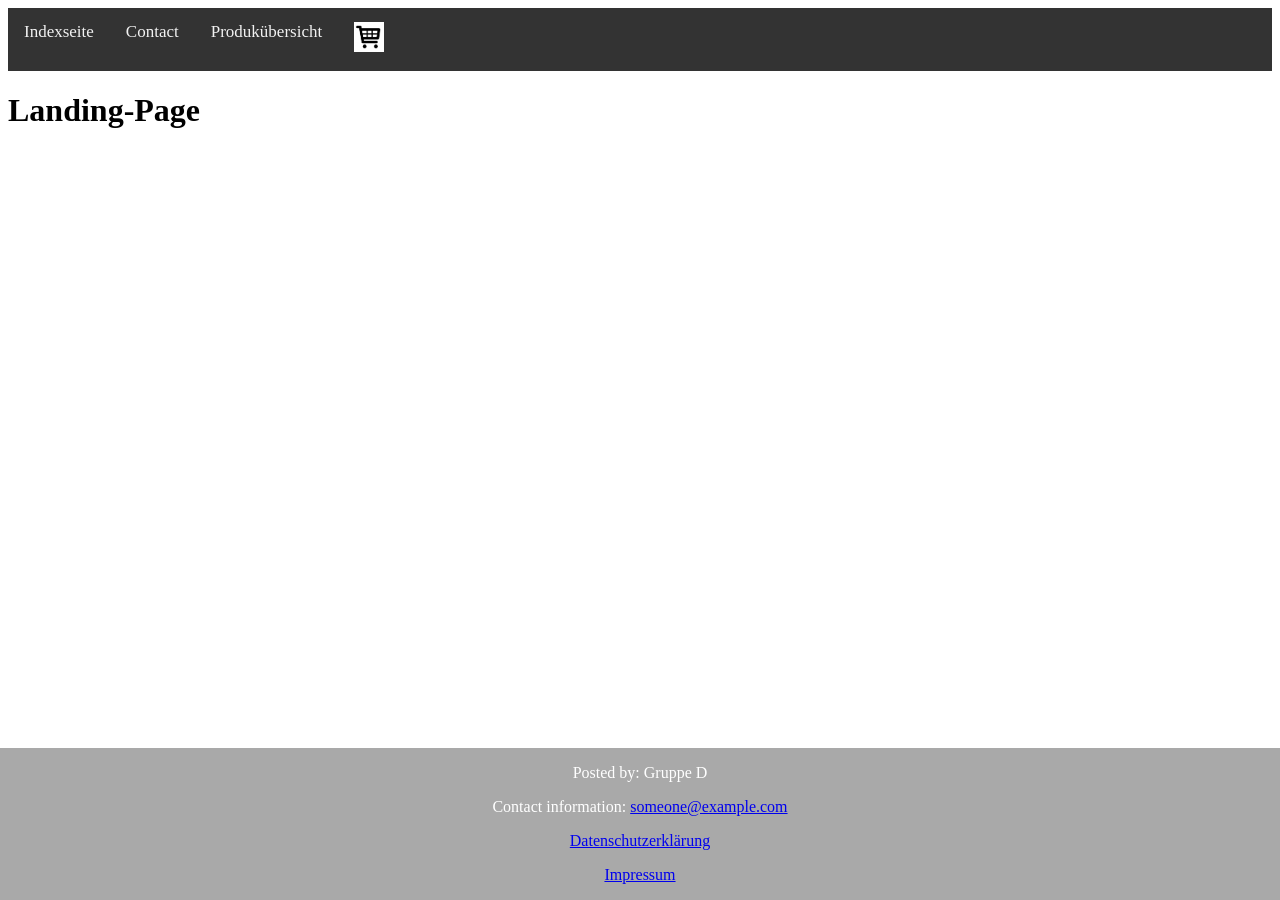
==== index.html @ d8780057 "Grundverlinkung" ====
<!DOCTYPE html><!--Landing Page-->
<html>
    <head>
        <title>Webshop-Warenkorb</title>
        <link rel = 'stylesheet' href = 'CSS\Webshop-CSS.css'>
    </head>
        <body>
            <header>
                    <div class="navbar">
                            <a href="./index.html">Indexseite</a>
                            <a href="./kontakt.html">Contact</a>
                            <a href="./produktseite.html">Produkübersicht</a>
                            <a href="./Warenkorb.html"><img src="./Bilder/Warenkorb.jpg" alt="Warenkorb" height="30"></a>
                          </div>
            </header>
        <h1>Landing-Page</h1>
    </body>
    <footer>
            <p>Posted by: Gruppe D</p>
            <p>Contact information: <a href="mailto:someone@example.com">someone@example.com</a></p>
            <p><a href="datenschutzerklaerung.html">Datenschutzerklärung</a></p>
            <p><a href="impressum.html">Impressum</a></p>
    </footer>
</html>
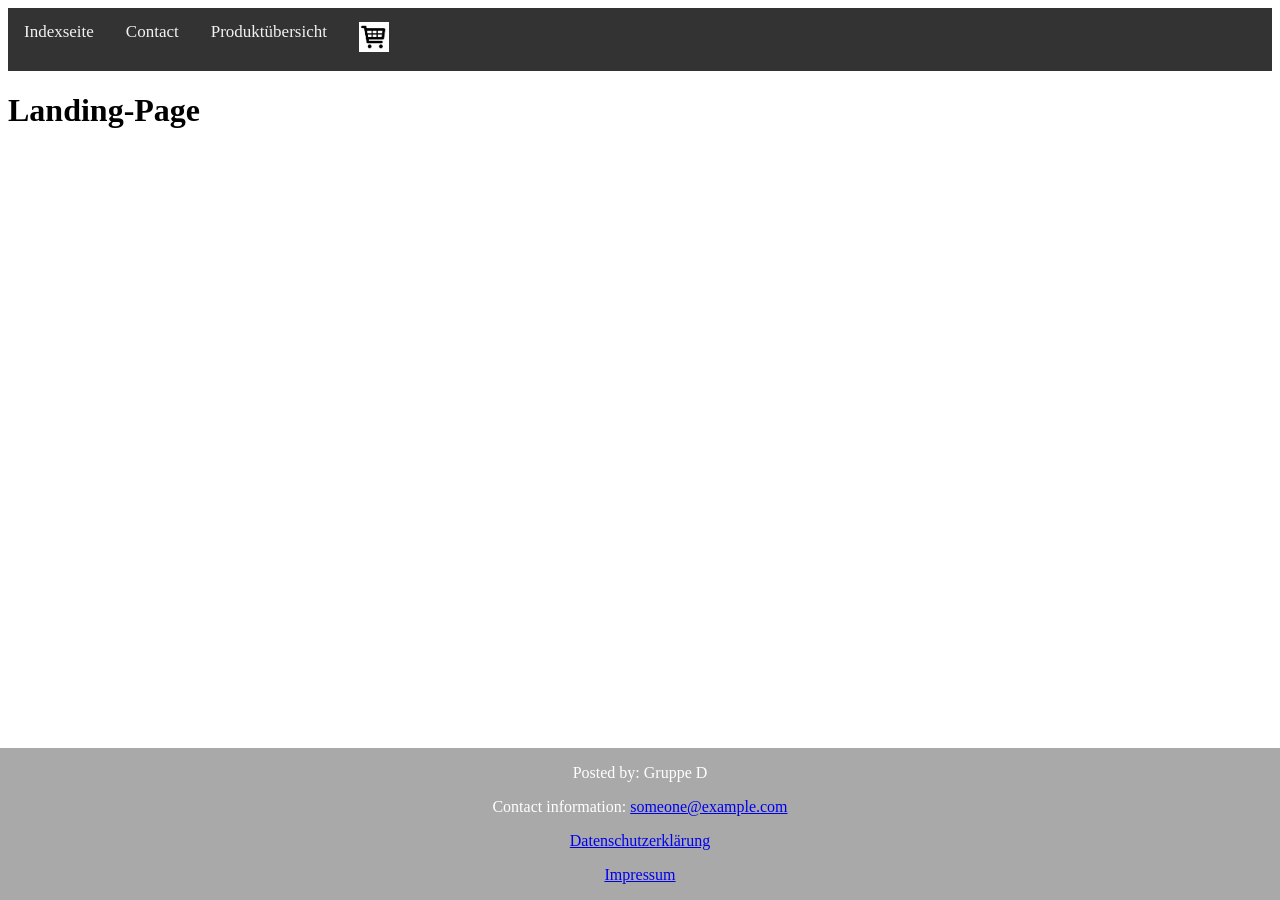
==== commit 41e33e03: "typos sorryyy" ====
--- a/index.html
+++ b/index.html
@@ -9,7 +9,7 @@
                     <div class="navbar">
                             <a href="./index.html">Indexseite</a>
                             <a href="./kontakt.html">Contact</a>
-                            <a href="./produktseite.html">Produkübersicht</a>
+                            <a href="./produktseite.html">Produktübersicht</a>
                             <a href="./Warenkorb.html"><img src="./Bilder/Warenkorb.jpg" alt="Warenkorb" height="30"></a>
                           </div>
             </header>
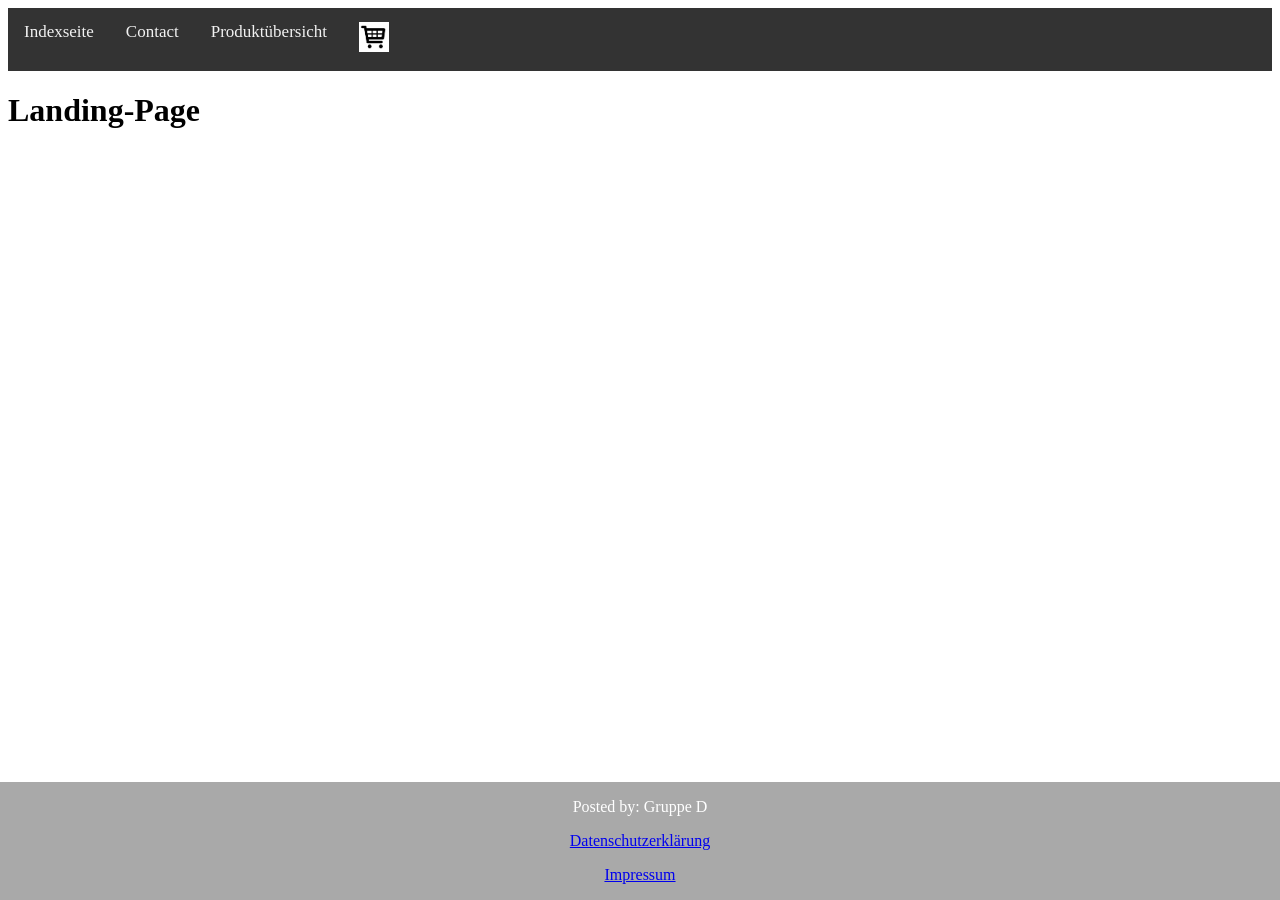
==== commit 4705d381: "Kontakt Informationen gelöscht" ====
--- a/index.html
+++ b/index.html
@@ -17,7 +17,6 @@
     </body>
     <footer>
             <p>Posted by: Gruppe D</p>
-            <p>Contact information: <a href="mailto:someone@example.com">someone@example.com</a></p>
             <p><a href="datenschutzerklaerung.html">Datenschutzerklärung</a></p>
             <p><a href="impressum.html">Impressum</a></p>
     </footer>
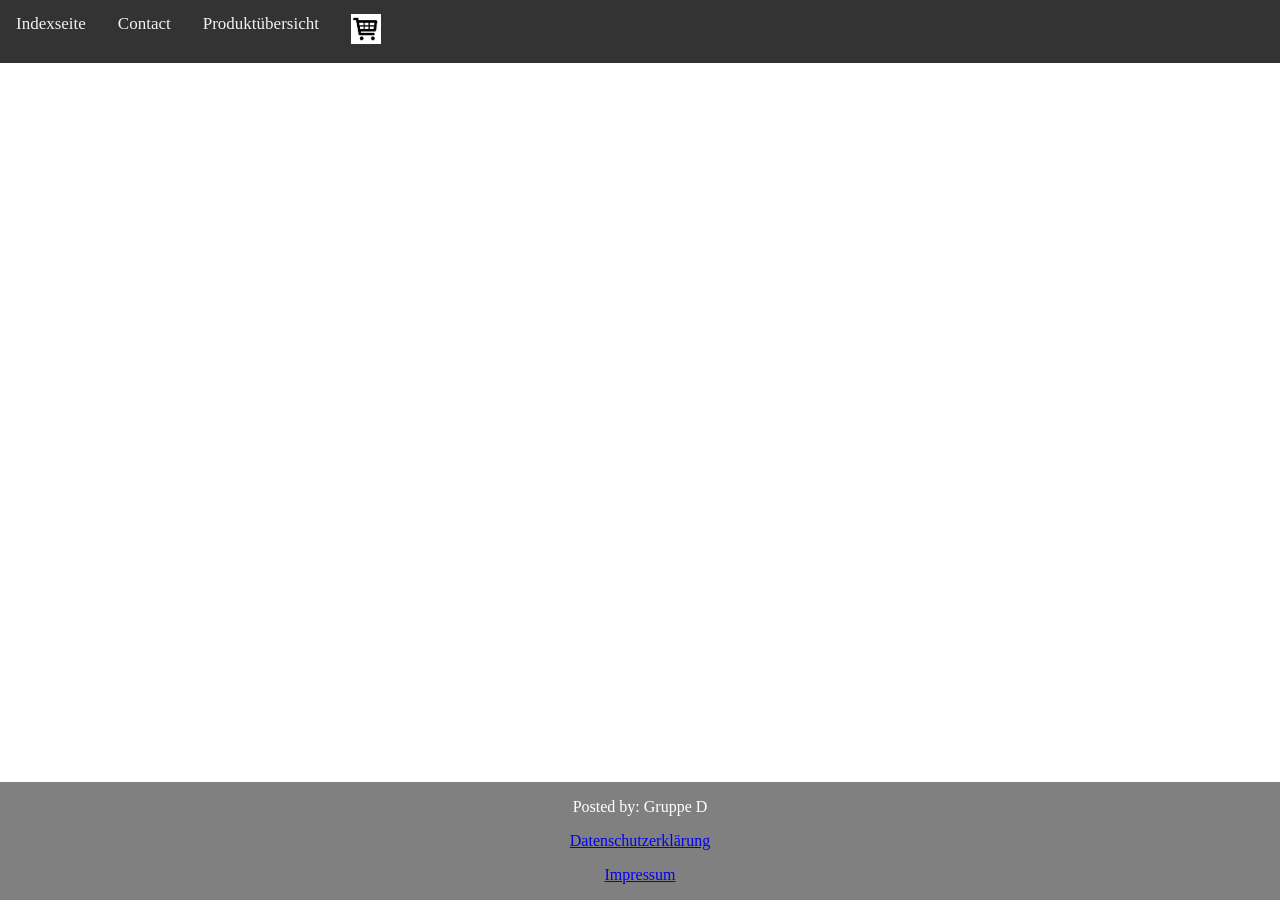
==== commit f087d8e1: "UTF 8 UTF 8 rein getan" ====
--- a/index.html
+++ b/index.html
@@ -3,6 +3,7 @@
     <head>
         <title>Webshop-Warenkorb</title>
         <link rel = 'stylesheet' href = 'CSS\Webshop-CSS.css'>
+        <meta charset="utf-8"/>
     </head>
         <body>
             <header>
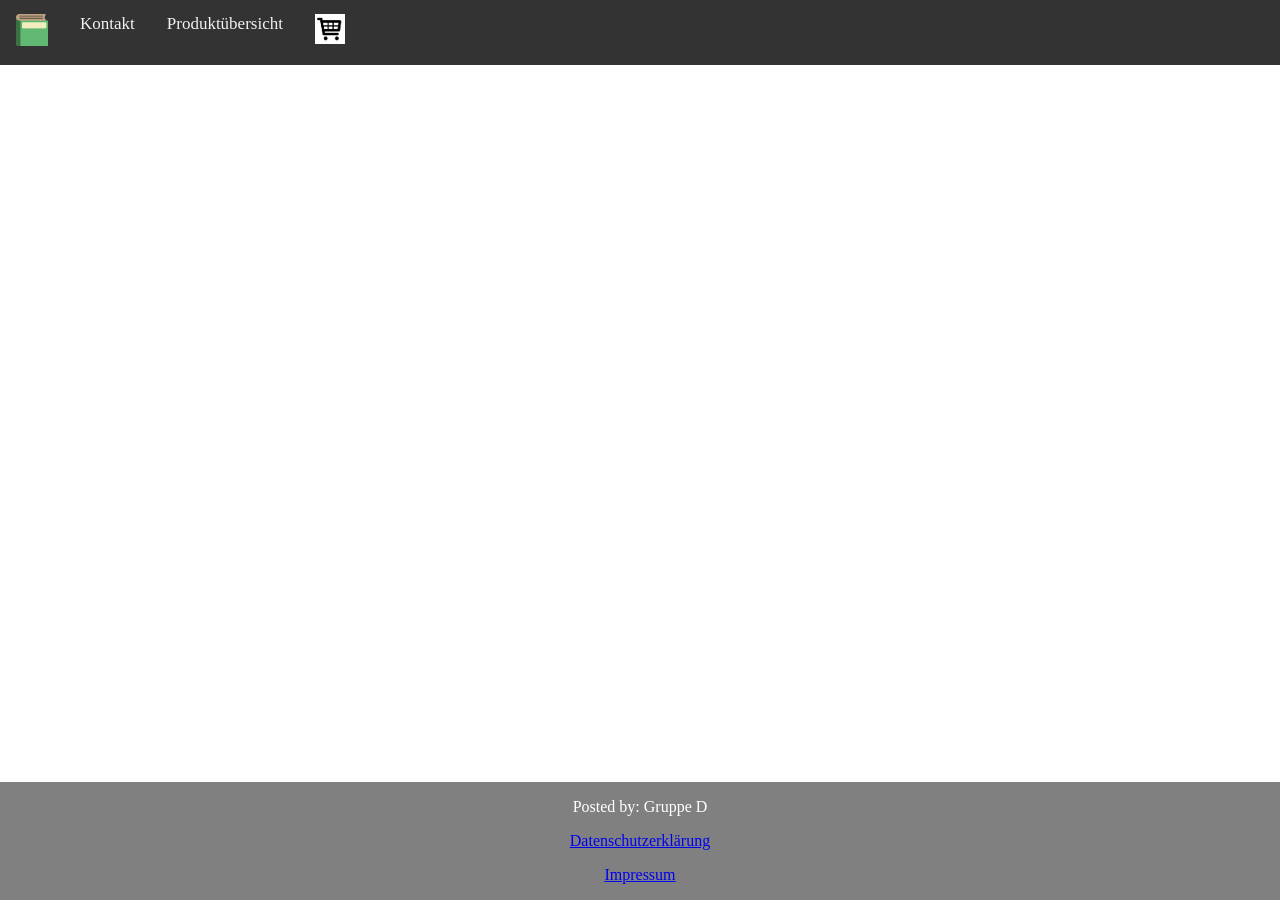
==== commit ae9eb9bf: "Logo" ====
--- a/index.html
+++ b/index.html
@@ -3,13 +3,12 @@
     <head>
         <title>Webshop-Warenkorb</title>
         <link rel = 'stylesheet' href = 'CSS\Webshop-CSS.css'>
-        <meta charset="utf-8"/>
     </head>
         <body>
             <header>
                     <div class="navbar">
-                            <a href="./index.html">Indexseite</a>
-                            <a href="./kontakt.html">Contact</a>
+                            <a href="./index.html"><img src="./Bilder/book.png" alt="Logo"></a>
+                            <a href="./kontakt.html">Kontakt</a>
                             <a href="./produktseite.html">Produktübersicht</a>
                             <a href="./Warenkorb.html"><img src="./Bilder/Warenkorb.jpg" alt="Warenkorb" height="30"></a>
                           </div>
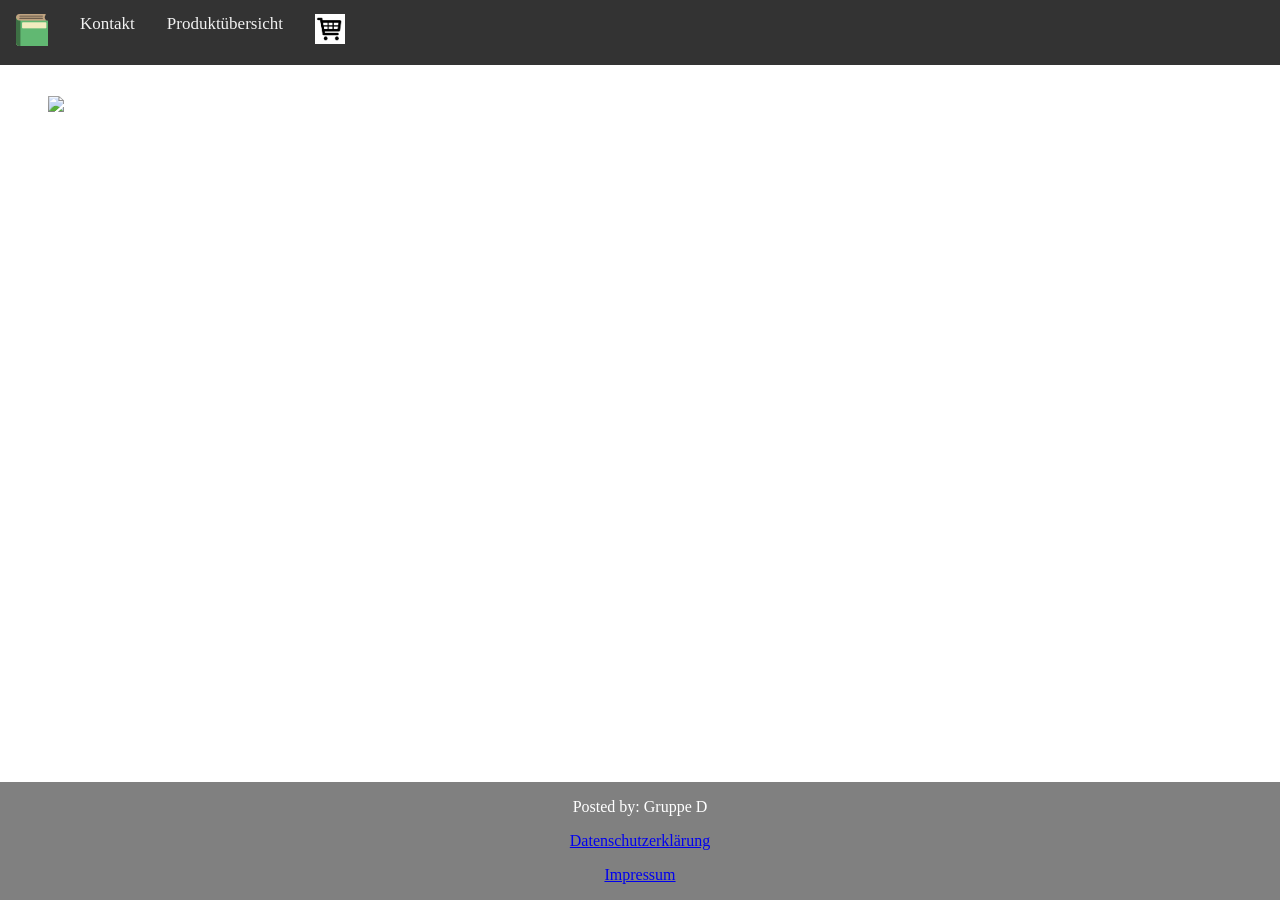
==== commit 97bac549: "Landing Page Landing Page mit Diashow noch mit Fehler: erste Folie wird nur einmal angezeigt" ====
--- a/index.html
+++ b/index.html
@@ -3,6 +3,7 @@
     <head>
         <title>Webshop-Warenkorb</title>
         <link rel = 'stylesheet' href = 'CSS\Webshop-CSS.css'>
+        <meta charset="utf-8"/>
     </head>
         <body>
             <header>
@@ -14,6 +15,14 @@
                           </div>
             </header>
         <h1>Landing-Page</h1>
+        <div class="slideshow-Bilder">
+
+            <figure id="slideshow">
+                <figure> <img src="./Bilder/StartFolie.jpeg." class="Bild1"> </figure>
+                <figure> <img src="./Bilder/Bestseller.jpeg" class="Bild2"> </figure>
+                <figure> <img src="./Bilder/DasPaketFolie.jpeg" class="Bild3"> </figure>
+            </figure>
+        </div>
     </body>
     <footer>
             <p>Posted by: Gruppe D</p>
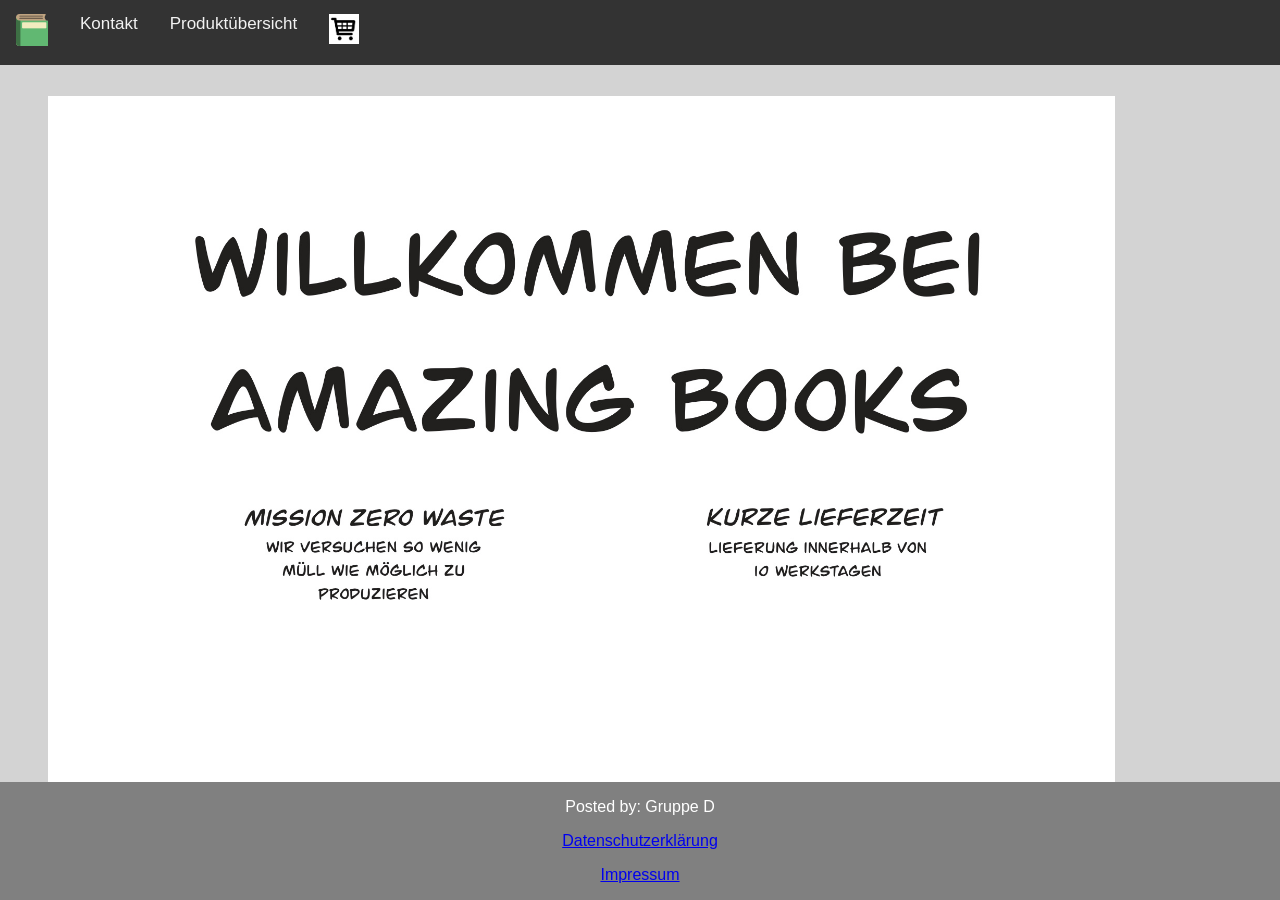
==== commit 49ce6abd: "Sldeshow" ====
--- a/index.html
+++ b/index.html
@@ -18,7 +18,7 @@
         <div class="slideshow-Bilder">
 
             <figure id="slideshow">
-                <figure> <img src="./Bilder/StartFolie.jpeg." class="Bild1"> </figure>
+                <figure> <img src="./Bilder/StartFolie.jpeg" class="Bild1"> </figure>
                 <figure> <img src="./Bilder/Bestseller.jpeg" class="Bild2"> </figure>
                 <figure> <img src="./Bilder/DasPaketFolie.jpeg" class="Bild3"> </figure>
             </figure>
